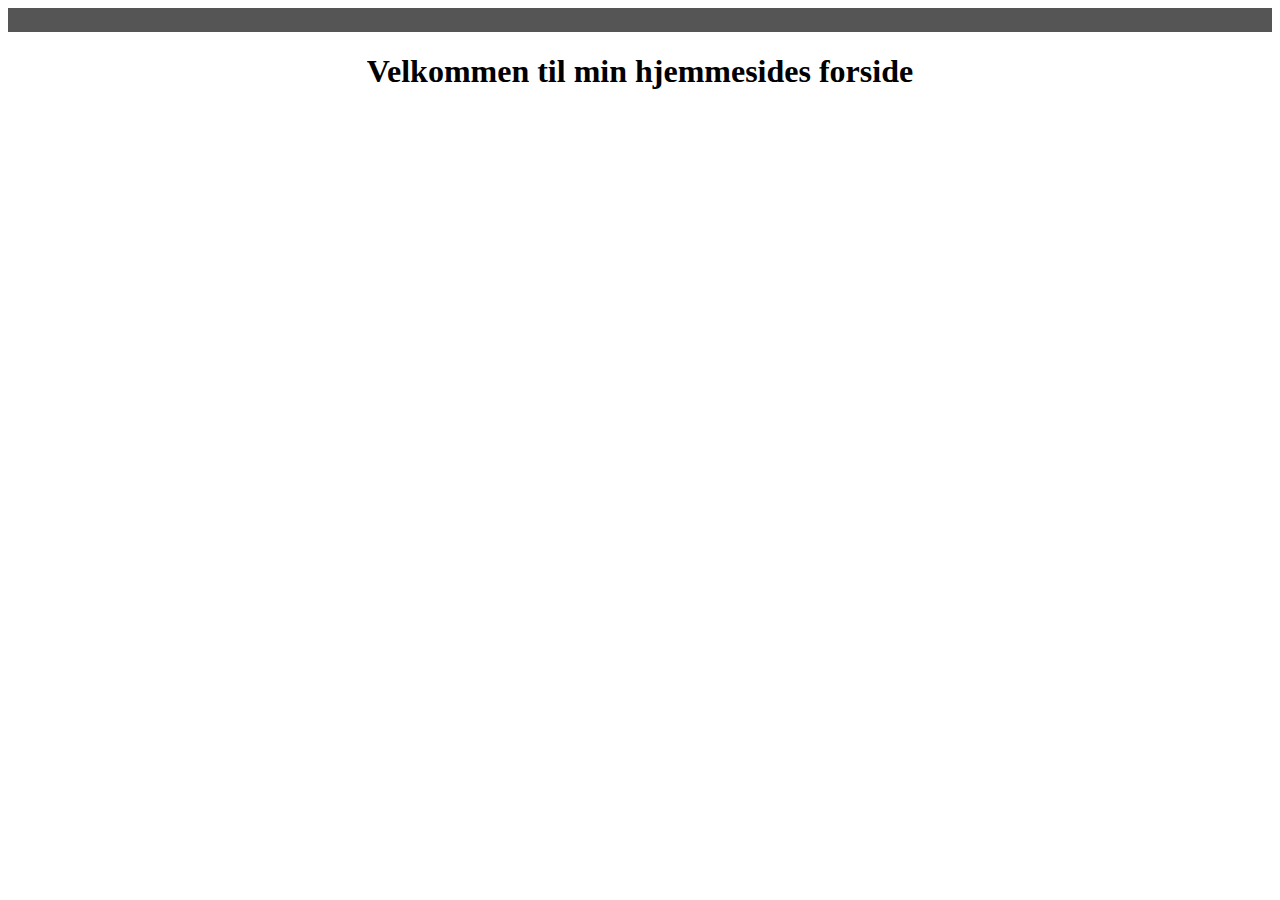
==== index.html @ 5dd998c9 "index" ====
<!DOCTYPE html>
<html lang="en">
<head>
    <meta charset="UTF-8">
    <meta name="viewport" content="width=device-width, initial-scale=1.0">
    <title>Du nederen!</title>
    <link rel="stylesheet" href="https://cdnjs.cloudflare.com/ajax/libs/font-awesome/6.6.0/css/all.min.css" integrity="sha512-Kc323vGBEqzTmouAECnVceyQqyqdsSiqLQISBL29aUW4U/M7pSPA/gEUZQqv1cwx4OnYxTxve5UMg5GT6L4JJg==" crossorigin="anonymous" referrerpolicy="no-referrer" />
    <style>
        .icon-bar {
  width: 100%; 
  background-color: #555; 
  overflow: auto; 
}

.icon-bar a {
  float: left; 
  text-align: center; 
  width: 16.6666666667%; 
  padding: 12px 0; 
  transition: all 0.3s ease; 
  color: white; 
  font-size: 36px; 
}

.icon-bar a:hover {
  background-color: #000; 
}

.icon-bar a:active {
  background-color: #04AA6D !important;
}
    </style>
</head>
<body>
    

<div class="icon-bar">
  <a href="./image.html"><i class="fa fa-image"></i></a>
  <a href="./videos.html"><i class="fa-brands fa-youtube"></i></a>
  <a href="./kort.html"><i class="fa-solid fa-map"></i></a>
  <a href="./om.html"><i class="fa-solid fa-question"></i></a>
  <a href="./tur.html"><i class="fa-solid fa-bus"></i></a>
  <a href="./timer.html"><i class="fa-solid fa-stopwatch"></i></a>
</div>
<center>
  <h1>Velkommen til min hjemmesides forside</h1>
</center>


</body>

</html>
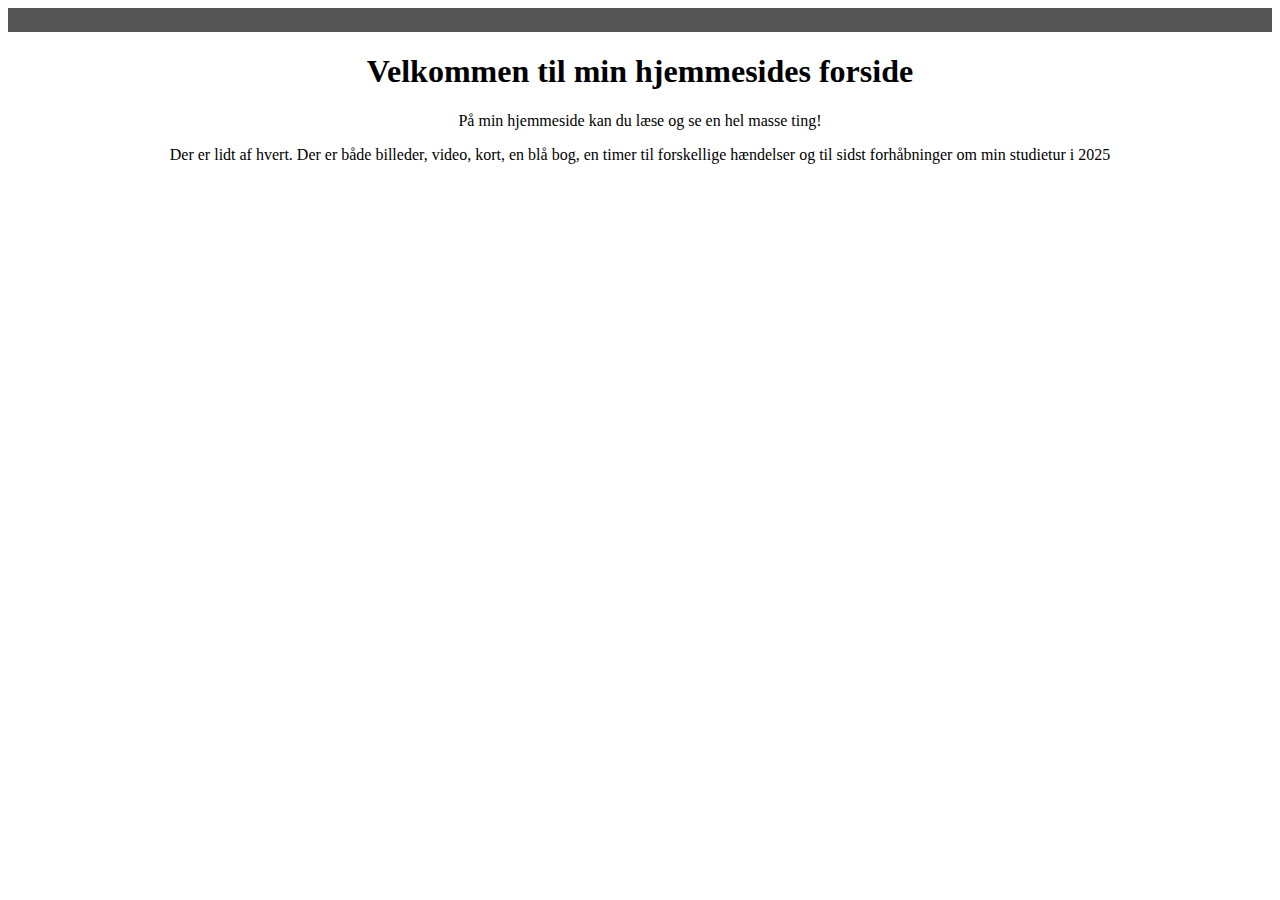
==== commit 3540eb88: "docker" ====
--- a/index.html
+++ b/index.html
@@ -44,6 +44,8 @@
 </div>
 <center>
   <h1>Velkommen til min hjemmesides forside</h1>
+  <p>På min hjemmeside kan du læse og se en hel masse ting!</p>
+  <p>Der er lidt af hvert. Der er både billeder, video, kort, en blå bog, en timer til forskellige hændelser og til sidst forhåbninger om min studietur i 2025</p>
 </center>
 
 
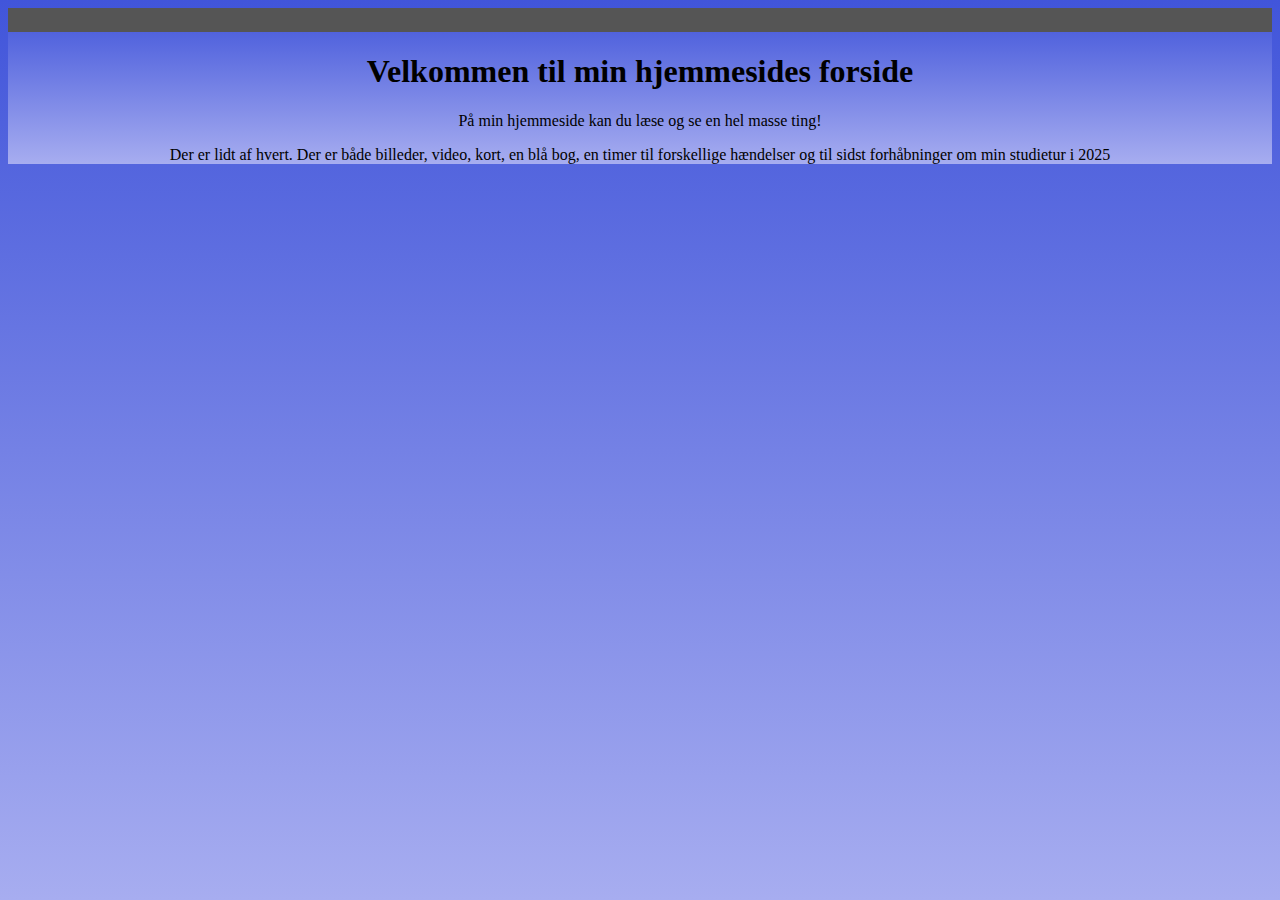
==== commit f644797b: "billeder.mmere" ====
--- a/index.html
+++ b/index.html
@@ -4,6 +4,7 @@
     <meta charset="UTF-8">
     <meta name="viewport" content="width=device-width, initial-scale=1.0">
     <title>Du nederen!</title>
+    <link rel="stylesheet" href="styles.css">
     <link rel="stylesheet" href="https://cdnjs.cloudflare.com/ajax/libs/font-awesome/6.6.0/css/all.min.css" integrity="sha512-Kc323vGBEqzTmouAECnVceyQqyqdsSiqLQISBL29aUW4U/M7pSPA/gEUZQqv1cwx4OnYxTxve5UMg5GT6L4JJg==" crossorigin="anonymous" referrerpolicy="no-referrer" />
     <style>
         .icon-bar {
--- a/styles.css
+++ b/styles.css
@@ -0,0 +1,20 @@
+html, body {
+    min-height: 100%;
+    
+    background: linear-gradient(#4155da, #a7adf0);
+   
+}
+table, th, td {
+    border: 1px solid black;
+
+    
+}
+
+    div.polaroid {
+        width: 220px;
+        padding: 10px 10px 20px 10px;
+        border: 1px solid #BFBFBF;
+        background-color: white;
+        box-shadow: 10px 10px 5px #aaaaaa;
+        margin-left: 50px;
+}